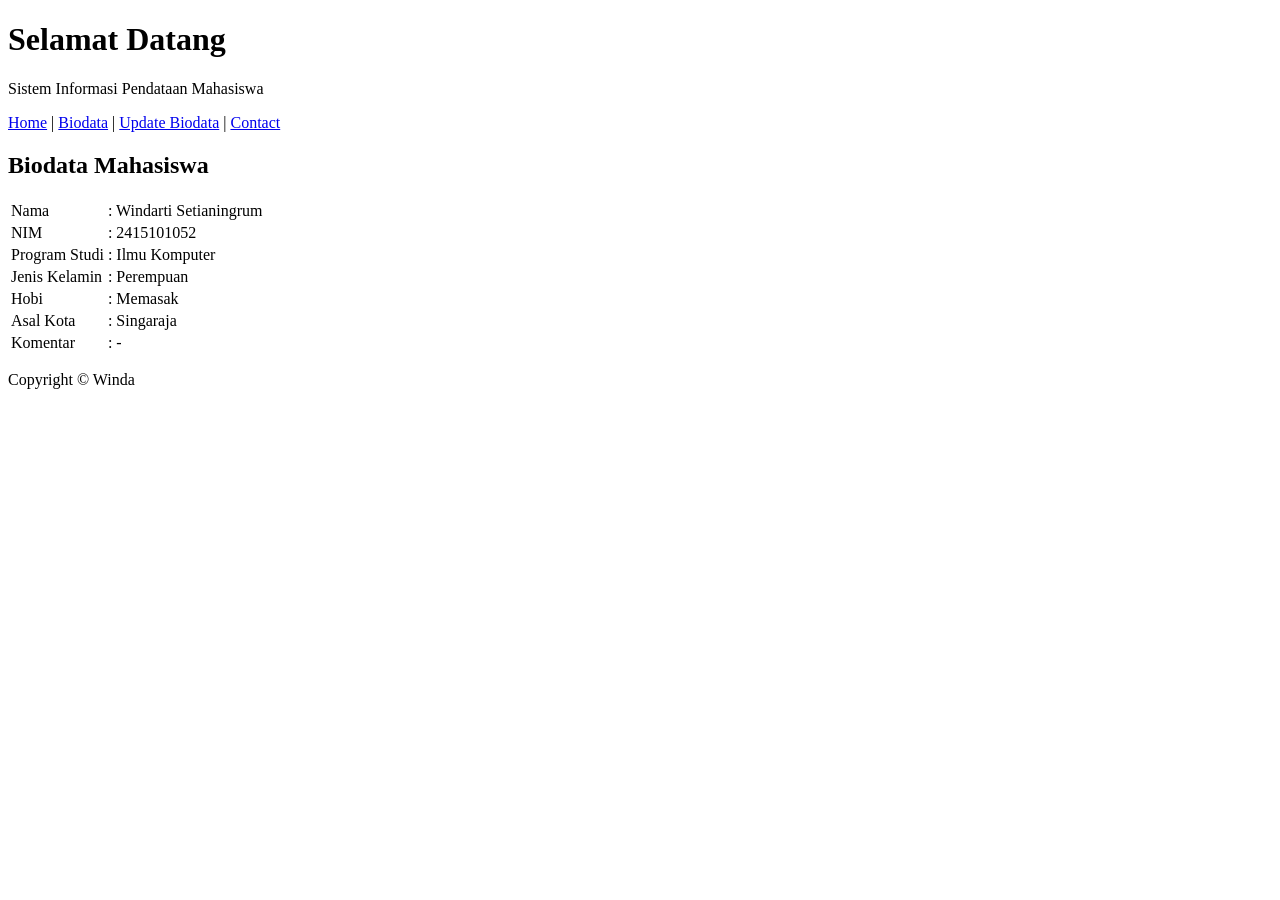
==== biodata.html @ f4042b4c "Create biodata.html" ====
<!DOCTYPE html>
<html lang="id">
<head>
    <meta charset="UTF-8">
    <meta name="viewport" content="width=device-width, initial-scale=1.0">
    <meta name="description" content="Biodata Mahasiswa">
    <title>Biodata - Sistem Informasi Pendataan Mahasiswa</title>
</head>

<body>

    <header>
        <h1>Selamat Datang</h1>
        <p>Sistem Informasi Pendataan Mahasiswa</p>

        <nav>
            <a href="index.html">Home</a> |
            <a href="biodata.html">Biodata</a> |
            <a href="update_biodata.html">Update Biodata</a> |
            <a href="contact.html">Contact</a>
        </nav>
    </header>

    <main>
        <h2>Biodata Mahasiswa</h2>

        <table>
            <tbody>
                <tr>
                    <td>Nama</td>
                    <td>: Windarti Setianingrum</td>
                </tr>

                <tr>
                    <td>NIM</td>
                    <td>: 2415101052</td>
                </tr>

                <tr>
                    <td>Program Studi</td>
                    <td>: Ilmu Komputer</td>
                </tr>

                <tr>
                    <td>Jenis Kelamin</td>
                    <td>: Perempuan</td>
                </tr>

                <tr>
                    <td>Hobi</td>
                    <td>: Memasak</td>
                </tr>

                <tr>
                    <td>Asal Kota</td>
                    <td>: Singaraja</td>
                </tr>

                <tr>
                    <td>Komentar</td>
                    <td>: -</td>
                </tr>
            </tbody>
        </table>
    </main>

    <footer>
        <p>Copyright &copy; Winda</p>
    </footer>

</body>
</html>
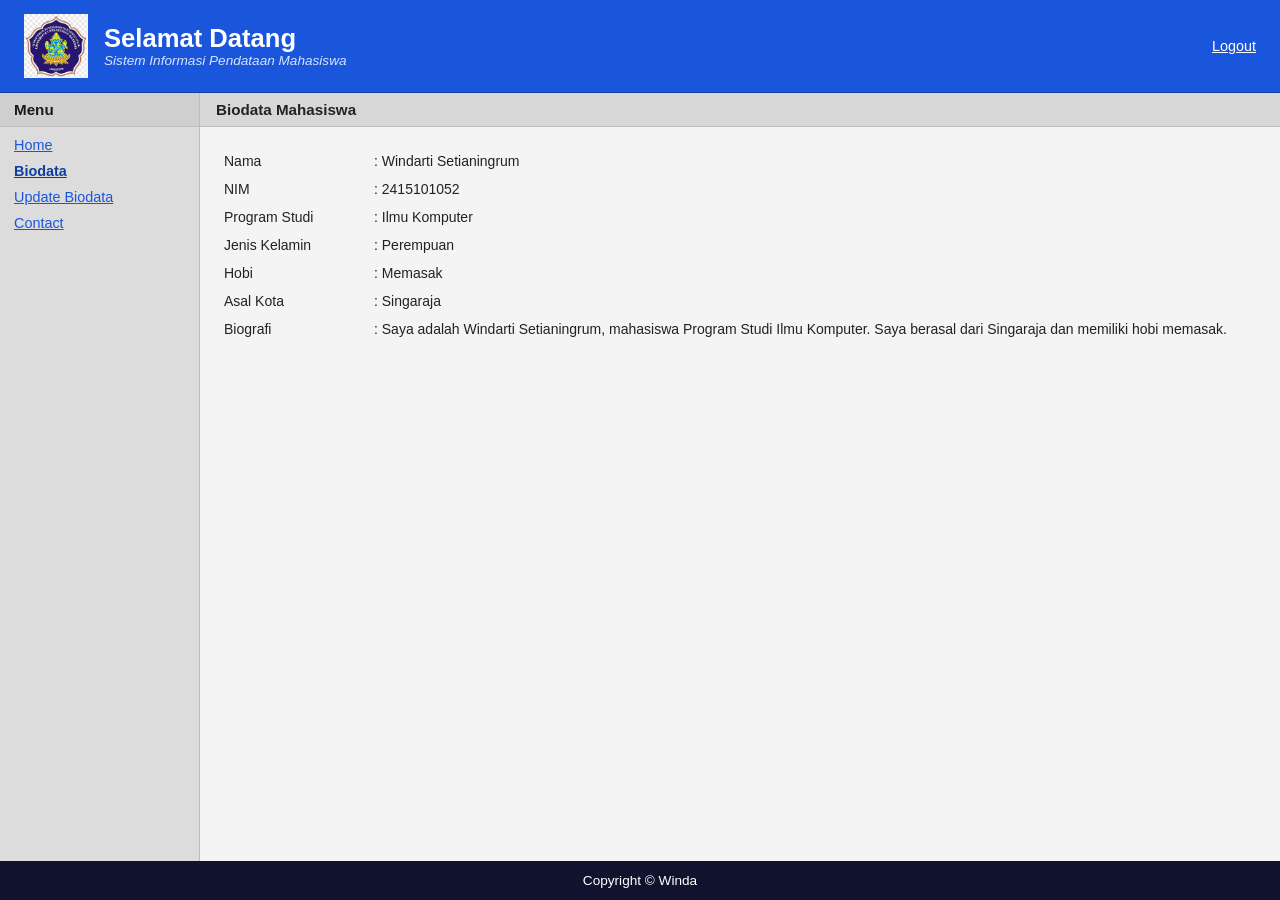
==== commit c2b8a3c8: "Update biodata.html" ====
--- a/biodata.html
+++ b/biodata.html
@@ -5,66 +5,104 @@
     <meta name="viewport" content="width=device-width, initial-scale=1.0">
     <meta name="description" content="Biodata Mahasiswa">
     <title>Biodata - Sistem Informasi Pendataan Mahasiswa</title>
+    <link rel="stylesheet" href="assets/style.css">
 </head>
-
 <body>
 
-    <header>
-        <h1>Selamat Datang</h1>
-        <p>Sistem Informasi Pendataan Mahasiswa</p>
+    <header class="site-header">
+        <div class="brand">
 
-        <nav>
-            <a href="index.html">Home</a> |
-            <a href="biodata.html">Biodata</a> |
-            <a href="update_biodata.html">Update Biodata</a> |
-            <a href="contact.html">Contact</a>
+            <img src="assets/logoundiksha.png" alt="Logo Undiksha" class="logo">
+
+            <div>
+                <h1>Selamat Datang</h1>
+                <p>Sistem Informasi Pendataan Mahasiswa</p>
+            </div>
+
+        </div>
+
+        <nav class="top-nav">
+            <a href="#logout">Logout</a>
         </nav>
     </header>
 
-    <main>
-        <h2>Biodata Mahasiswa</h2>
+    <div class="layout">
 
-        <table>
-            <tbody>
-                <tr>
-                    <td>Nama</td>
-                    <td>: Windarti Setianingrum</td>
-                </tr>
+        <aside class="sidebar">
 
-                <tr>
-                    <td>NIM</td>
-                    <td>: 2415101052</td>
-                </tr>
+            <h2>Menu</h2>
 
-                <tr>
-                    <td>Program Studi</td>
-                    <td>: Ilmu Komputer</td>
-                </tr>
+            <nav>
+                <ul>
+                    <li><a href="index.html">Home</a></li>
+                    <li><a href="biodata.html" class="active">Biodata</a></li>
+                    <li><a href="update_biodata.html">Update Biodata</a></li>
+                    <li><a href="contact.html">Contact</a></li>
+                </ul>
+            </nav>
 
-                <tr>
-                    <td>Jenis Kelamin</td>
-                    <td>: Perempuan</td>
-                </tr>
+        </aside>
 
-                <tr>
-                    <td>Hobi</td>
-                    <td>: Memasak</td>
-                </tr>
+        <main class="content">
 
-                <tr>
-                    <td>Asal Kota</td>
-                    <td>: Singaraja</td>
-                </tr>
+            <h2 class="content-title">Biodata Mahasiswa</h2>
 
-                <tr>
-                    <td>Komentar</td>
-                    <td>: -</td>
-                </tr>
-            </tbody>
-        </table>
-    </main>
+            <div class="content-body">
 
-    <footer>
+                <table style="width:100%; border-collapse: collapse;">
+
+                    <tbody>
+
+                        <tr>
+                            <td style="width:150px; padding:6px 0;">Nama</td>
+                            <td style="padding:6px 0;">: Windarti Setianingrum</td>
+                        </tr>
+
+                        <tr>
+                            <td style="padding:6px 0;">NIM</td>
+                            <td style="padding:6px 0;">: 2415101052</td>
+                        </tr>
+
+                        <tr>
+                            <td style="padding:6px 0;">Program Studi</td>
+                            <td style="padding:6px 0;">: Ilmu Komputer</td>
+                        </tr>
+
+                        <tr>
+                            <td style="padding:6px 0;">Jenis Kelamin</td>
+                            <td style="padding:6px 0;">: Perempuan</td>
+                        </tr>
+
+                        <tr>
+                            <td style="padding:6px 0;">Hobi</td>
+                            <td style="padding:6px 0;">: Memasak</td>
+                        </tr>
+
+                        <tr>
+                            <td style="padding:6px 0;">Asal Kota</td>
+                            <td style="padding:6px 0;">: Singaraja</td>
+                        </tr>
+
+                        <tr>
+                            <td style="padding:6px 0; vertical-align:top;">Biografi</td>
+                            <td style="padding:6px 0;">
+                                : Saya adalah Windarti Setianingrum, mahasiswa
+                                Program Studi Ilmu Komputer. Saya berasal dari
+                                Singaraja dan memiliki hobi memasak.
+                            </td>
+                        </tr>
+
+                    </tbody>
+
+                </table>
+
+            </div>
+
+        </main>
+
+    </div>
+
+    <footer class="site-footer">
         <p>Copyright &copy; Winda</p>
     </footer>
 
--- a/assets/style.css
+++ b/assets/style.css
@@ -0,0 +1,278 @@
+/* ======================================================
+   assets/style.css
+   External CSS untuk Sistem Informasi Pendataan Mahasiswa
+====================================================== */
+
+* {
+    margin: 0;
+    padding: 0;
+    box-sizing: border-box;
+}
+
+html, body {
+    height: 100%;
+}
+
+body {
+    font-family: "Segoe UI", Tahoma, Geneva, Verdana, sans-serif;
+    background-color: #e9e9e9;
+    color: #222222;
+    font-size: 14px;
+    min-height: 100vh;
+    display: flex;
+    flex-direction: column;
+}
+
+/* ============ HEADER ============ */
+
+header.site-header {
+    background-color: #1a56db;
+    border-bottom: 1px solid #123f9e;
+    padding: 14px 24px;
+    display: flex;
+    align-items: center;
+    justify-content: space-between;
+}
+
+.brand {
+    display: flex;
+    align-items: center;
+    gap: 16px;
+}
+
+.brand img.logo {
+    width: 64px;
+    height: 64px;
+    object-fit: cover;
+}
+
+.brand h1 {
+    font-size: 1.6rem;
+    color: #ffffff;
+    font-weight: bold;
+}
+
+.brand p {
+    font-size: 0.85rem;
+    color: #d9e4ff;
+    font-style: italic;
+}
+
+header.site-header nav.top-nav a {
+    color: #ffffff;
+    text-decoration: underline;
+    font-size: 0.9rem;
+}
+
+header.site-header nav.top-nav a:hover {
+    color: #ffe08a;
+}
+
+/* ============ LAYOUT ============ */
+
+.layout {
+    display: flex;
+    flex: 1;
+}
+
+/* ============ SIDEBAR ============ */
+
+aside.sidebar {
+    width: 200px;
+    flex-shrink: 0;
+    background-color: #dcdcdc;
+    border-right: 1px solid #bcbcbc;
+}
+
+aside.sidebar h2 {
+    background-color: #cfcfcf;
+    padding: 8px 14px;
+    font-size: 0.95rem;
+    color: #1a1a1a;
+    border-bottom: 1px solid #bcbcbc;
+}
+
+aside.sidebar nav ul {
+    list-style: none;
+    padding: 10px 14px;
+}
+
+aside.sidebar nav ul li {
+    margin-bottom: 10px;
+}
+
+aside.sidebar nav ul li a {
+    color: #1a56db;
+    text-decoration: underline;
+    font-size: 0.9rem;
+}
+
+aside.sidebar nav ul li a:hover {
+    color: #0d3fa0;
+}
+
+aside.sidebar nav ul li a.active {
+    font-weight: bold;
+    color: #0d3fa0;
+}
+
+/* ============ MAIN CONTENT ============ */
+
+main.content {
+    flex: 1;
+    background-color: #f4f4f4;
+    padding: 0;
+}
+
+main.content h2.content-title {
+    background-color: #d7d7d7;
+    padding: 8px 16px;
+    font-size: 0.95rem;
+    border-bottom: 1px solid #bcbcbc;
+}
+
+.content-body {
+    padding: 20px 24px;
+}
+
+.welcome-box h3 {
+    color: #1a1a1a;
+    margin-bottom: 10px;
+}
+
+.welcome-box p {
+    margin-bottom: 8px;
+    line-height: 1.6;
+}
+
+/* ============ TABLE BIODATA ============ */
+
+.content-body table {
+    width: 100%;
+    border-collapse: collapse;
+}
+
+.content-body table td {
+    padding: 6px 0;
+}
+
+/* ============ FORM ============ */
+
+form.biodata-form .form-row {
+    display: flex;
+    align-items: center;
+    margin-bottom: 12px;
+}
+
+form.biodata-form label {
+    width: 110px;
+    flex-shrink: 0;
+    font-size: 0.9rem;
+    color: #1a1a1a;
+}
+
+form.biodata-form .colon {
+    width: 14px;
+    flex-shrink: 0;
+}
+
+form.biodata-form input[type="text"],
+form.biodata-form input[type="password"],
+form.biodata-form select,
+form.biodata-form textarea {
+    border: 1px solid #b5b5b5;
+    padding: 5px 8px;
+    font-size: 0.85rem;
+    background-color: #ffffff;
+    font-family: inherit;
+}
+
+form.biodata-form input[type="text"],
+form.biodata-form input[type="password"] {
+    width: 240px;
+}
+
+form.biodata-form select {
+    width: 160px;
+}
+
+form.biodata-form textarea {
+    width: 320px;
+    height: 90px;
+    resize: vertical;
+}
+
+form.biodata-form .options {
+    display: flex;
+    gap: 16px;
+    align-items: center;
+    flex-wrap: wrap;
+}
+
+form.biodata-form .options label {
+    width: auto;
+    display: flex;
+    align-items: center;
+    gap: 4px;
+    font-size: 0.85rem;
+}
+
+form.biodata-form .form-actions {
+    margin-left: 124px;
+    margin-top: 16px;
+}
+
+form.biodata-form button {
+    background-color: #e2e2e2;
+    border: 1px solid #a5a5a5;
+    padding: 6px 22px;
+    font-size: 0.85rem;
+    cursor: pointer;
+    border-radius: 2px;
+}
+
+form.biodata-form button:hover {
+    background-color: #cfcfcf;
+}
+
+/* ============ FOOTER ============ */
+
+footer.site-footer {
+    background-color: #10122e;
+    color: #ffffff;
+    text-align: center;
+    padding: 12px;
+    font-size: 0.85rem;
+    flex-shrink: 0;
+}
+
+.site-footer p {
+    margin: 0;
+}
+
+/* ============ RESPONSIVE ============ */
+
+@media (max-width: 650px) {
+
+    .layout {
+        flex-direction: column;
+    }
+
+    aside.sidebar {
+        width: auto;
+    }
+
+    form.biodata-form .form-row {
+        flex-wrap: wrap;
+    }
+
+    form.biodata-form .form-actions {
+        margin-left: 0;
+    }
+
+    header.site-header {
+        flex-direction: column;
+        gap: 10px;
+        text-align: center;
+    }
+}
